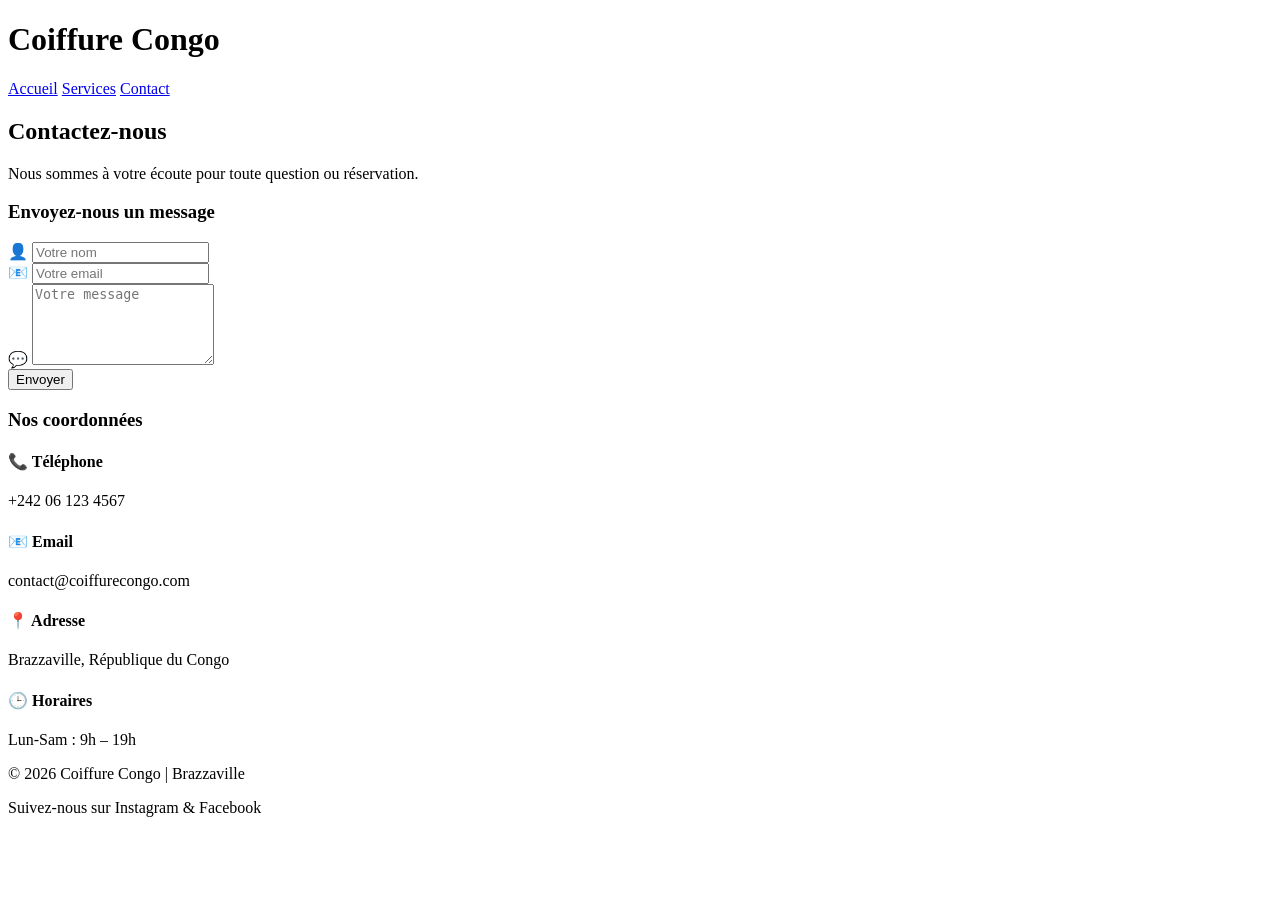
==== contact.html @ cabe1c19 "Ajout du fichier contact.html" ====
<!DOCTYPE html>
<html lang="fr">
<head>
  <meta charset="UTF-8">
  <meta name="viewport" content="width=device-width, initial-scale=1.0">
  <title>Contact - Coiffure Congo</title>
  <link rel="stylesheet" href="acceuil.css">
</head>
<body>

  <!-- Header -->
  <header class="header">
    <h1 class="logo">
      <span class="logo-main">Coiffure</span>
      <span class="logo-sub">Congo</span>
    </h1>
    <nav class="nav">
      <a href="acceuil.html">Accueil</a>
      <a href="services.html">Services</a>
      <a href="contact.html">Contact</a>
    </nav>
  </header>

  <!-- Hero Contact -->
  <section class="hero">
    <div class="hero-content">
      <h2>Contactez-nous</h2>
      <p>Nous sommes à votre écoute pour toute question ou réservation.</p>
    </div>
  </section>

  <!-- Formulaire de contact -->
  <section class="contact fade-in">
    <h3>Envoyez-nous un message</h3>
    <form class="contact-form">
      <div class="input-group">
        <span class="icon">👤</span>
        <input type="text" name="nom" placeholder="Votre nom" required>
      </div>
      <div class="input-group">
        <span class="icon">📧</span>
        <input type="email" name="email" placeholder="Votre email" required>
      </div>
      <div class="input-group textarea-group">
        <span class="icon">💬</span>
        <textarea name="message" rows="5" placeholder="Votre message" required></textarea>
      </div>
      <button type="submit" class="cta-btn">Envoyer</button>
    </form>
  </section>

  <!-- Infos pratiques -->
  <section class="infos fade-in">
    <h3>Nos coordonnées</h3>
    <div class="infos-grid">
      <div class="info">
        <h4>📞 Téléphone</h4>
        <p>+242 06 123 4567</p>
      </div>
      <div class="info">
        <h4>📧 Email</h4>
        <p>contact@coiffurecongo.com</p>
      </div>
      <div class="info">
        <h4>📍 Adresse</h4>
        <p>Brazzaville, République du Congo</p>
      </div>
      <div class="info">
        <h4>🕒 Horaires</h4>
        <p>Lun‑Sam : 9h – 19h</p>
      </div>
    </div>
  </section>

  <!-- Footer -->
  <footer>
    <p>© 2026 Coiffure Congo | Brazzaville</p>
    <p>Suivez-nous sur Instagram & Facebook</p>
  </footer>

</body>
</html>
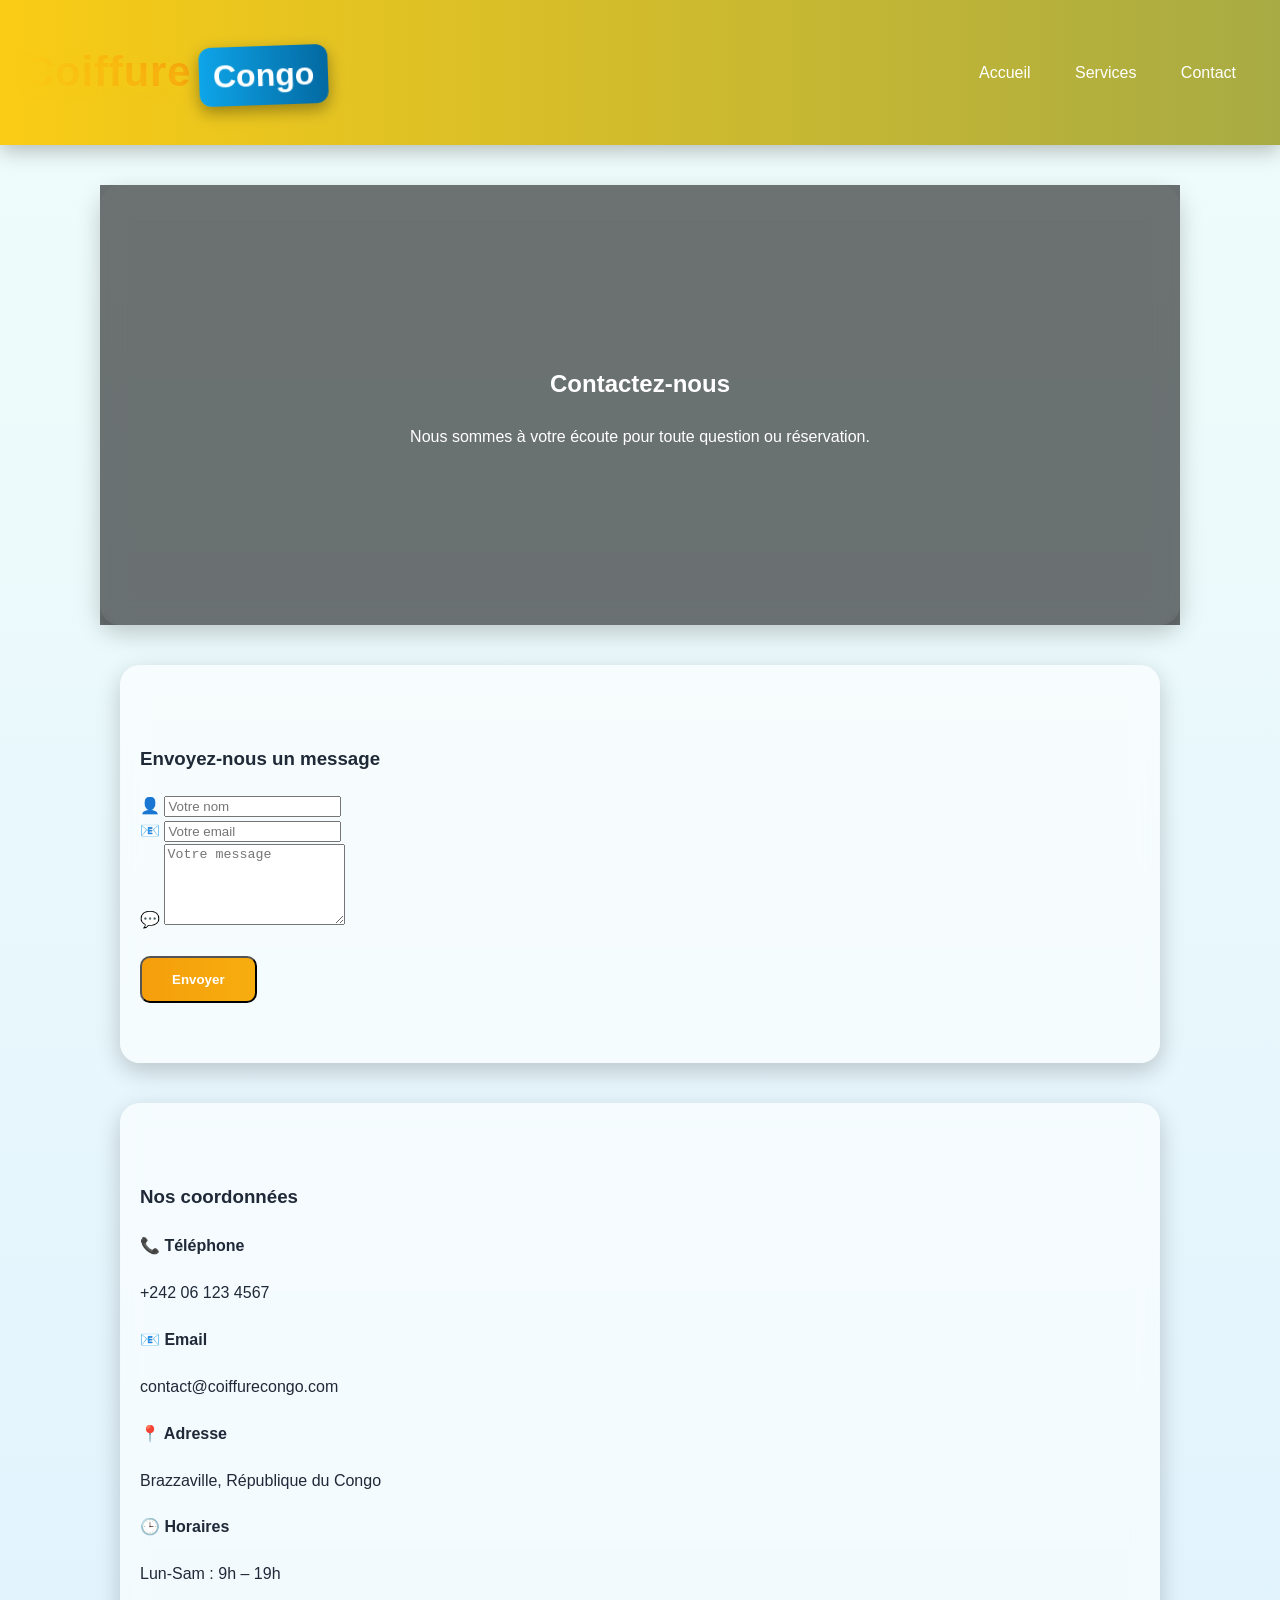
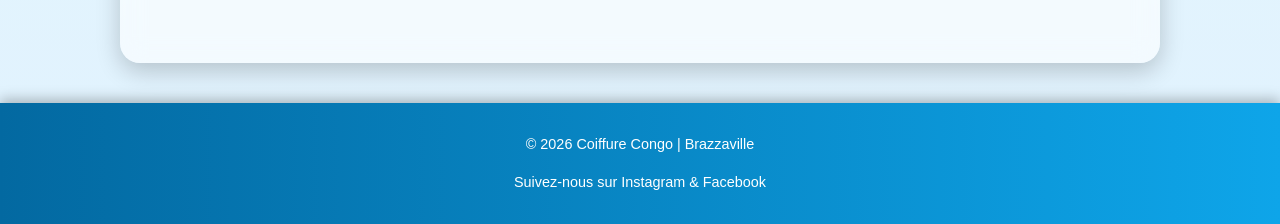
==== commit aa587f1a: "modification des fichiers html" ====
--- a/contact.html
+++ b/contact.html
@@ -15,7 +15,7 @@
       <span class="logo-sub">Congo</span>
     </h1>
     <nav class="nav">
-      <a href="acceuil.html">Accueil</a>
+      <a href="index.html">Accueil</a>
       <a href="services.html">Services</a>
       <a href="contact.html">Contact</a>
     </nav>
--- a/acceuil.css
+++ b/acceuil.css
@@ -0,0 +1,499 @@
+/* 🌐 Base */
+body {
+  margin: 0;
+  font-family: 'Poppins', sans-serif;
+  background: linear-gradient(180deg, #f0fdfa, #e0f2fe);
+  color: #1f2937;
+  line-height: 1.6;
+  overflow-x: hidden;
+}
+
+/* ✨ Animations */
+@keyframes fadeInUp {
+  from { opacity: 0; transform: translateY(40px); }
+  to { opacity: 1; transform: translateY(0); }
+}
+
+@keyframes gradientMove {
+  0% { background-position: 0% 50%; }
+  50% { background-position: 100% 50%; }
+  100% { background-position: 0% 50%; }
+}
+
+/* 🔝 Header */
+.header {
+  display: flex;
+  justify-content: space-between;
+  align-items: center;
+  padding: 18px 24px;
+  background: linear-gradient(270deg, #0ea5e9, #0369a1, #facc15);
+  background-size: 600% 600%;
+  animation: gradientMove 12s ease infinite;
+  color: #fff;
+  box-shadow: 0 6px 20px rgba(0,0,0,0.25);
+  position: sticky;
+  top: 0;
+  z-index: 1000;
+}
+
+/* Logo stylisé */
+.logo {
+  display: flex;
+  align-items: baseline;
+  gap: 8px;
+}
+
+.logo-main {
+  background: linear-gradient(90deg, #facc15, #f59e0b);
+  -webkit-background-clip: text;
+  -webkit-text-fill-color: transparent;
+  font-size: 2.6rem;
+  font-weight: 800;
+  letter-spacing: 1px;
+  text-shadow: 0 3px 10px rgba(250, 204, 21, 0.6);
+  animation: fadeInUp 1s ease forwards;
+}
+
+.logo-sub {
+  color: #fff;
+  font-size: 2rem;
+  font-weight: 700;
+  background: linear-gradient(90deg, #0ea5e9, #0369a1);
+  padding: 4px 14px;
+  border-radius: 12px;
+  box-shadow: 0 6px 16px rgba(0,0,0,0.35);
+  transform: rotate(-2deg);
+}
+
+/* Navigation */
+.nav a {
+  margin: 0 14px;
+  color: #fff;
+  text-decoration: none;
+  font-weight: 500;
+  transition: color 0.3s, transform 0.3s;
+}
+
+.nav a:hover {
+  color: #facc15;
+  transform: scale(1.1);
+}
+
+/* 🏠 Hero */
+.hero {
+  text-align: center;
+  padding: 140px 20px;
+  background: url('images/salon.jpg') center/cover no-repeat;
+  color: #fff;
+  position: relative;
+}
+
+.hero::after {
+  content: "";
+  position: absolute;
+  inset: 0;
+  background: rgba(0,0,0,0.55);
+  backdrop-filter: blur(4px);
+}
+
+.hero-content {
+  position: relative;
+  z-index: 1;
+  animation: fadeInUp 1.2s ease forwards;
+}
+
+.cta-btn {
+  display: inline-block;
+  margin-top: 24px;
+  padding: 14px 30px;
+  border-radius: 10px;
+  background: linear-gradient(270deg, #0ea5e9, #facc15, #f59e0b);
+  background-size: 600% 600%;
+  animation: gradientMove 8s ease infinite;
+  color: #fff;
+  font-weight: 700;
+  text-decoration: none;
+  transition: transform 0.4s, box-shadow 0.4s;
+}
+
+.cta-btn:hover {
+  transform: perspective(600px) rotateX(10deg) scale(1.1);
+  box-shadow: 0 10px 20px rgba(0,0,0,0.4);
+}
+
+/* 📌 Sections */
+section {
+  padding: 60px 20px;
+  background: rgba(255,255,255,0.6);
+  backdrop-filter: blur(12px);
+  border-radius: 20px;
+  margin: 40px auto;
+  max-width: 1000px;
+  box-shadow: 0 8px 24px rgba(0,0,0,0.2);
+  animation: fadeInUp 1s ease forwards;
+}
+
+/* About */
+.about h3 {
+  font-size: 1.6rem;
+  color: #0ea5e9;
+  margin-bottom: 16px;
+}
+
+/* Témoignages */
+.testimonials h3 {
+  font-size: 1.6rem;
+  color: #0369a1;
+  margin-bottom: 20px;
+}
+
+.testimonial {
+  margin: 16px auto;
+  max-width: 500px;
+  font-style: italic;
+  background: #fff;
+  padding: 18px;
+  border-radius: 14px;
+  box-shadow: 0 6px 14px rgba(0,0,0,0.15);
+  transition: transform 0.3s;
+}
+
+.testimonial:hover {
+  transform: scale(1.05);
+}
+
+/* Galerie */
+.gallery h3 {
+  font-size: 1.6rem;
+  color: #0ea5e9;
+  margin-bottom: 20px;
+}
+
+.gallery-grid {
+  display: grid;
+  grid-template-columns: repeat(auto-fit, minmax(200px, 1fr));
+  gap: 20px;
+}
+
+.gallery-grid img {
+  width: 100%;
+  border-radius: 14px;
+  box-shadow: 0 6px 16px rgba(0,0,0,0.25);
+  transition: transform 0.4s;
+}
+
+.gallery-grid img:hover {
+  transform: perspective(800px) rotateY(8deg) scale(1.08);
+  box-shadow: 0 12px 24px rgba(0,0,0,0.4);
+}
+
+/* Équipe */
+.team {
+  background: linear-gradient(120deg, #fef9c3, #fde68a);
+}
+
+.team h3 {
+  font-size: 1.6rem;
+  color: #f59e0b;
+  margin-bottom: 20px;
+}
+
+.team-grid {
+  display: flex;
+  flex-wrap: wrap;
+  justify-content: center;
+  gap: 30px;
+}
+
+.member {
+  max-width: 220px;
+  text-align: center;
+  transition: transform 0.4s;
+}
+
+.member img {
+  width: 100%;
+  border-radius: 50%;
+  box-shadow: 0 6px 16px rgba(0,0,0,0.3);
+  transition: transform 0.4s;
+}
+
+.member:hover {
+  transform: scale(1.08);
+}
+
+.member h4 {
+  margin-top: 14px;
+  color: #0369a1;
+}
+
+/* Footer */
+footer {
+  text-align: center;
+  padding: 16px;
+  background: linear-gradient(90deg, #0369a1, #0ea5e9);
+  color: #fff;
+  font-size: 0.9rem;
+  box-shadow: 0 -4px 12px rgba(0,0,0,0.25);
+}
+
+/* Responsive */
+@media (min-width: 768px) {
+  .nav a { margin: 0 20px; }
+  .hero { padding: 160px 40px; }
+}
+
+/* Services */
+.services h3 {
+  font-size: 1.8rem;
+  color: #0ea5e9;
+  margin-bottom: 30px;
+  text-align: center;
+}
+
+.services-grid {
+  display: grid;
+  grid-template-columns: repeat(auto-fit, minmax(220px, 1fr));
+  gap: 24px;
+}
+
+.card {
+  background: rgba(255,255,255,0.75);
+  backdrop-filter: blur(12px);
+  border-radius: 18px;
+  padding: 24px;
+  text-align: center;
+  box-shadow: 0 8px 20px rgba(0,0,0,0.25);
+  transition: transform 0.4s, box-shadow 0.4s;
+  position: relative;
+}
+
+.card img {
+  width: 100%;
+  border-radius: 12px;
+  margin-bottom: 12px;
+  box-shadow: 0 6px 14px rgba(0,0,0,0.25);
+  transition: transform 0.4s;
+}
+
+.card:hover {
+  transform: perspective(800px) rotateX(6deg) scale(1.05);
+  box-shadow: 0 12px 24px rgba(0,0,0,0.35);
+}
+
+.card:hover img {
+  transform: scale(1.08);
+}
+
+.card h4 {
+  margin-top: 10px;
+  color: #0369a1;
+  font-size: 1.2rem;
+}
+
+.card .avis {
+  margin-top: 10px;
+  font-style: italic;
+  color: #f59e0b;
+}
+
+/* Mise en avant */
+.card.highlight {
+  border: 3px solid #facc15;
+  box-shadow: 0 12px 28px rgba(250, 204, 21, 0.4);
+}
+
+.card .badge {
+  position: absolute;
+  top: -12px;
+  right: -12px;
+  background: #facc15;
+  color: #1f2937;
+  padding: 6px 12px;
+  border-radius: 12px;
+  font-size: 0.9rem;
+  font-weight: 700;
+}
+
+/* Tarifs */
+.tarifs h3 {
+  font-size: 1.8rem;
+  color: #0ea5e9;
+  margin-bottom: 30px;
+  text-align: center;
+}
+
+.tarifs-grid {
+  display: grid;
+  grid-template-columns: repeat(auto-fit, minmax(220px, 1fr));
+  gap: 24px;
+}
+
+.tarif {
+  background: rgba(255,255,255,0.85);
+  backdrop-filter: blur(12px);
+  border-radius: 18px;
+  padding: 24px;
+  text-align: center;
+  box-shadow: 0 8px 20px rgba(0,0,0,0.25);
+  transition: transform 0.4s, box-shadow 0.4s;
+  position: relative;
+}
+
+.tarif:hover {
+  transform: scale(1.05);
+  box-shadow: 0 12px 28px rgba(0,0,0,0.35);
+}
+
+.tarif h4 {
+  color: #0369a1;
+  margin-bottom: 12px;
+  font-size: 1.3rem;
+}
+
+.tarif .price {
+  font-size: 1.1rem;
+  font-weight: 600;
+  color: #f59e0b;
+  margin-bottom: 16px;
+}
+
+.tarif .cta-btn {
+  margin-top: 10px;
+  padding: 10px 20px;
+  border-radius: 10px;
+  background: linear-gradient(270deg, #0ea5e9, #facc15, #f59e0b);
+  background-size: 600% 600%;
+  animation: gradientMove 8s ease infinite;
+  color: #fff;
+  font-weight: 700;
+  border: none;
+  cursor: pointer;
+  transition: transform 0.3s;
+}
+
+.tarif .cta-btn:hover {
+  transform: scale(1.08);
+}
+
+/* Mise en avant */
+.tarif.highlight {
+  border: 3px solid #facc15;
+
+
+/* Contact */
+.contact h3 {
+  font-size: 1.8rem;
+  color: #0ea5e9;
+  margin-bottom: 20px;
+  text-align: center;
+}
+
+.contact-form {
+  max-width: 600px;
+  margin: 0 auto;
+  background: rgba(255,255,255,0.75);
+  backdrop-filter: blur(12px);
+  padding: 30px;
+  border-radius: 20px;
+  box-shadow: 0 8px 20px rgba(0,0,0,0.25);
+}
+
+/* Champs améliorés */
+.input-group {
+  display: flex;
+  align-items: center;
+  background: rgba(255,255,255,0.6);
+  border-radius: 12px;
+  margin: 12px 0;
+  padding: 8px 12px;
+  box-shadow: inset 0 2px 6px rgba(0,0,0,0.1);
+  transition: transform 0.3s, box-shadow 0.3s;
+}
+
+.input-group:hover {
+  transform: scale(1.02);
+  box-shadow: 0 4px 12px rgba(14,165,233,0.3);
+}
+
+.icon {
+  margin-right: 10px;
+  font-size: 1.2rem;
+  color: #0ea5e9;
+}
+
+.input-group input,
+.input-group textarea {
+  flex: 1;
+  border: none;
+  background: transparent;
+  font-size: 1rem;
+  padding: 10px;
+  outline: none;
+}
+
+.input-group input::placeholder,
+.input-group textarea::placeholder {
+  color: #94a3b8;
+}
+
+/* Focus lumineux */
+.input-group input:focus,
+.input-group textarea:focus {
+  border-bottom: 2px solid #facc15;
+  box-shadow: 0 0 10px rgba(250,204,21,0.6);
+}
+
+/* Bouton CTA */
+.contact-form button {
+  width: 100%;
+  padding: 14px;
+  border: none;
+  border-radius: 14px;
+  background: linear-gradient(270deg, #0ea5e9, #facc15, #f59e0b);
+  background-size: 600% 600%;
+  animation: gradientMove 8s ease infinite;
+  color: #fff;
+  font-weight: 700;
+  cursor: pointer;
+  transition: transform 0.3s, box-shadow 0.3s;
+}
+
+.contact-form button:hover {
+  transform: scale(1.05);
+  box-shadow: 0 6px 14px rgba(0,0,0,0.3);
+}
+
+/* Infos pratiques */
+.infos h3 {
+  font-size: 1.8rem;
+  color: #0369a1;
+  margin-bottom: 20px;
+  text-align: center;
+}
+
+.infos-grid {
+  display: grid;
+  grid-template-columns: repeat(auto-fit, minmax(220px, 1fr));
+  gap: 24px;
+  margin-top: 20px;
+}
+
+.info {
+  background: rgba(255,255,255,0.8);
+  backdrop-filter: blur(10px);
+  border-radius: 16px;
+  padding: 20px;
+  text-align: center;
+  box-shadow: 0 6px 16px rgba(0,0,0,0.25);
+  transition: transform 0.3s;
+}
+
+.info:hover {
+  transform: scale(1.05);
+}
+
+.info h4 {
+  color: #0ea5e9;
+  margin-bottom: 8px;
+}
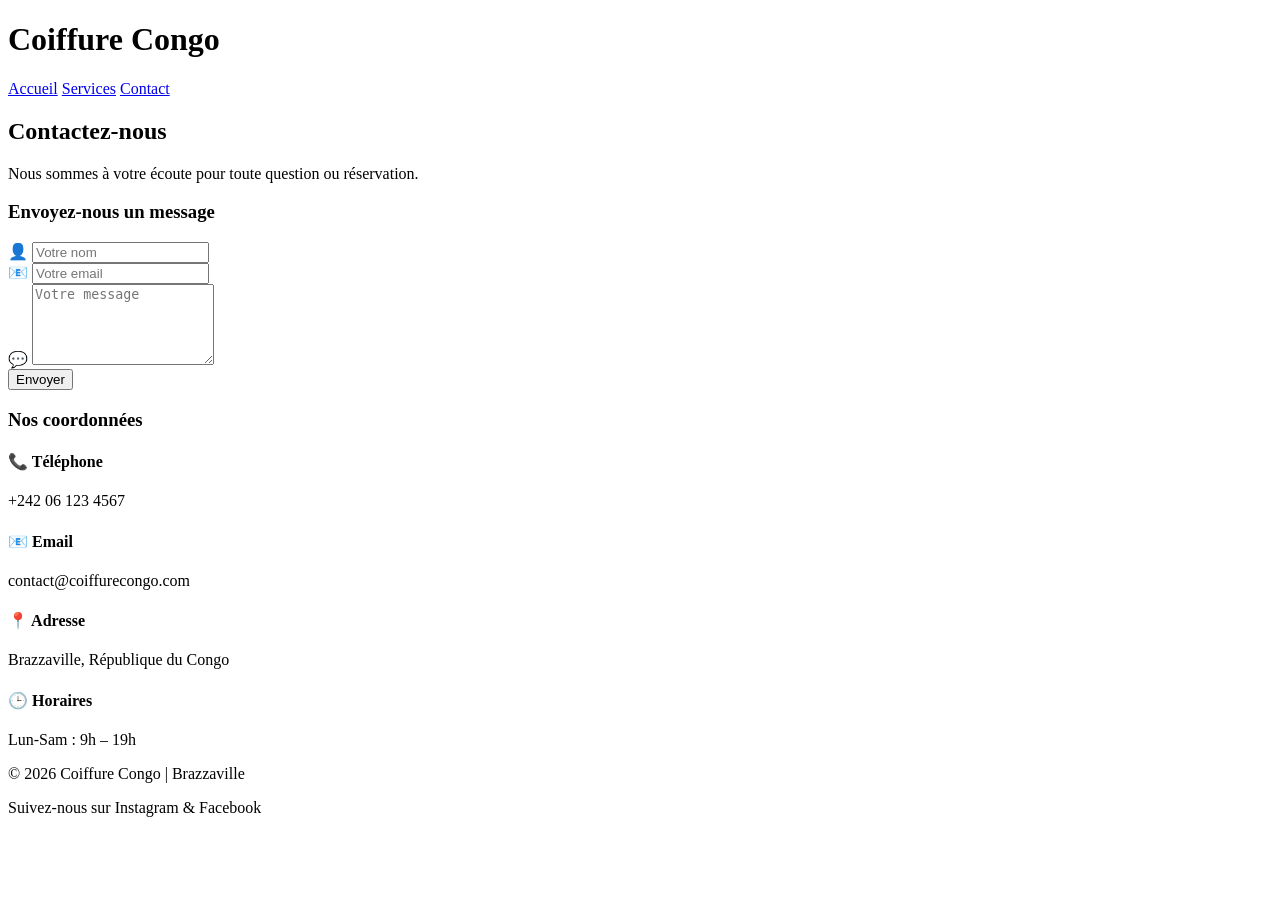
==== commit 21d2f7a4: "Mettre à jour les chemins des ressources pour GitHub Pages" ====
--- a/contact.html
+++ b/contact.html
@@ -4,7 +4,7 @@
   <meta charset="UTF-8">
   <meta name="viewport" content="width=device-width, initial-scale=1.0">
   <title>Contact - Coiffure Congo</title>
-  <link rel="stylesheet" href="acceuil.css">
+  <link rel="stylesheet" href="/site-vitrine.github.io/acceuil.css">
 </head>
 <body>
 
@@ -15,9 +15,9 @@
       <span class="logo-sub">Congo</span>
     </h1>
     <nav class="nav">
-      <a href="index.html">Accueil</a>
-      <a href="services.html">Services</a>
-      <a href="contact.html">Contact</a>
+      <a href="/site-vitrine.github.io/index.html">Accueil</a>
+      <a href="/site-vitrine.github.io/services.html">Services</a>
+      <a href="/site-vitrine.github.io/contact.html">Contact</a>
     </nav>
   </header>
 
@@ -79,4 +79,4 @@
   </footer>
 
 </body>
-</html>
+</html>
